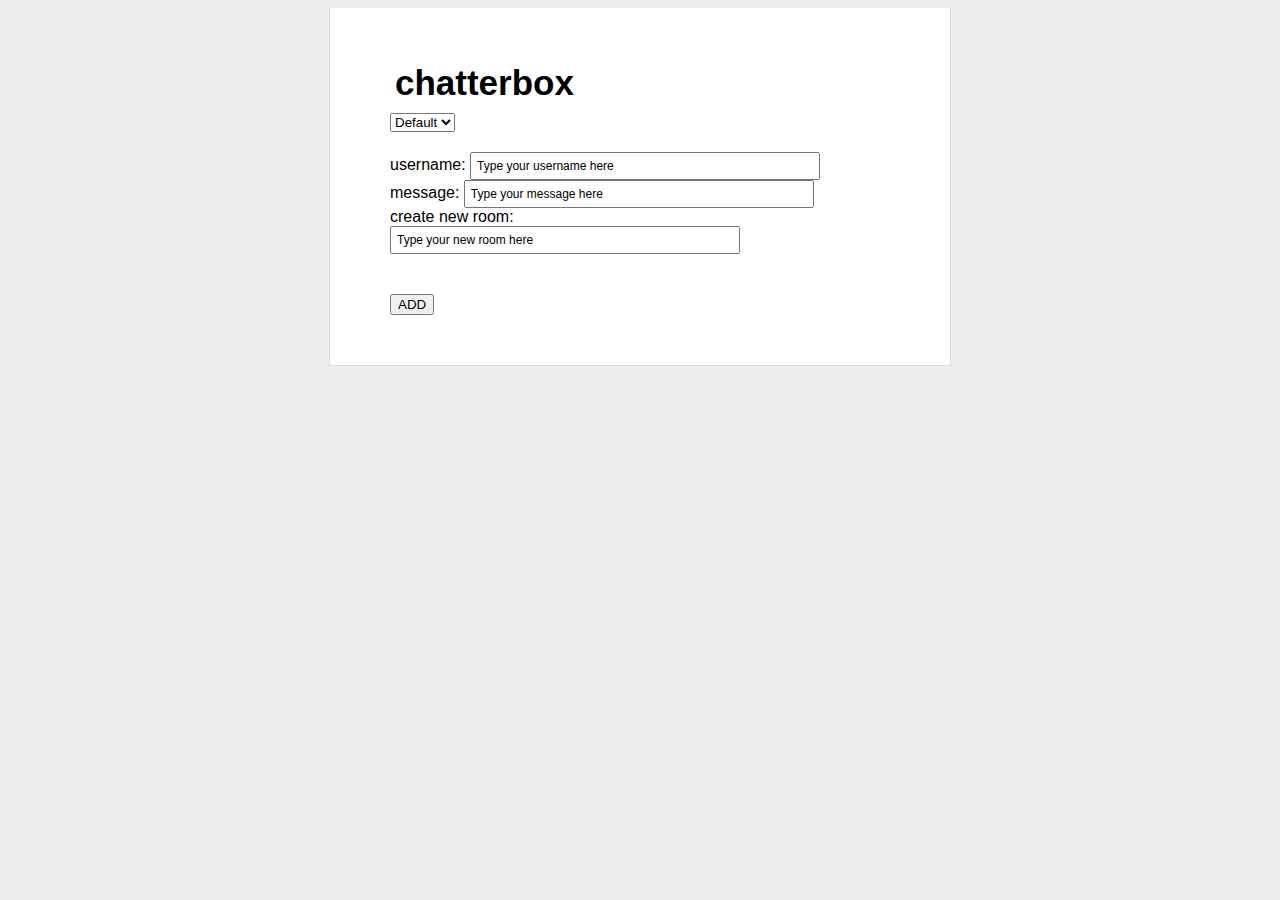
==== client/index.html @ 677b220f "implement everything except befriending people" ====
<!doctype html>
<html>
  <head>
    <meta charset="utf-8">
    <title>chatterbox</title>
    <link rel="stylesheet" href="styles/styles.css">

    <!-- dependencies -->
    <script src="bower_components/jquery/jquery.min.js"></script>
    <script src="bower_components/underscore/underscore.js"></script>
    <!-- your scripts -->
    <script src="env/config.js"></script>
    <script src="scripts/app.js"></script>
  </head>
  <body>
    <div id="main">
      <h1>chatterbox</h1>
      <select name="room" id="roomName">
        <option value="default">Default</option>
      </select>
      <form class="messages" method="post">
        username: <input type="text" name="username" value="Type your username here">
        message: <input type="text" name="message" value="Type your message here">
        create new room: <input type="text" name="room" value="Type your new room here">

      </form>
      <button>ADD</button>
      <div class="messageBoard"></div>
    </div>
  </body>
</html>
---- client/styles/styles.css ----
body {
    background: #eee;
    text-align: center;
    padding: 0 25px;
    font-family: arial, sans-serif;
}

#main {
    width: 500px;
    margin: auto;
    text-align: left;
    background: white;
    padding: 50px 60px;
    border: solid #ddd;
    border-width: 0 1px 1px 1px;
}

#main h1 {
    margin-top: 0;
    font-size: 35px;
    margin-bottom: 5px;
    padding: 5px;
}

#main h1 span {
    font-style:italic;
}

#main ul {
    padding-left: 20px;
}

#main .error {
    border: 1px solid red;
    background: #FDEFF0;
    padding: 20px;
}

#main .success {
    margin-top: 25px;
}

#main .success code {
    font-size: 12px;
    color: green;
    line-height: 13px;
}

form {
    padding: 20px;
    padding-left: 0;
    margin-bottom: 20px;
}

form input[type=text] {
    margin-right: 10px;
    width: 70%;
    font-size: 12px;
    padding: 5px;
}

.chat {
    padding: 5px;
    margin-bottom: 5px;
    background-color: #eee;
}

.chat .username {
    font-weight: 800;
}

.chat:hover {
    background-color: #ddd;
}

.spinner {
    float: right;
    height: 46px;
    margin-bottom: 5px;
}

.spinner img {
    padding: 10px;
}

.messageDiv {
    margin: 20px;
}
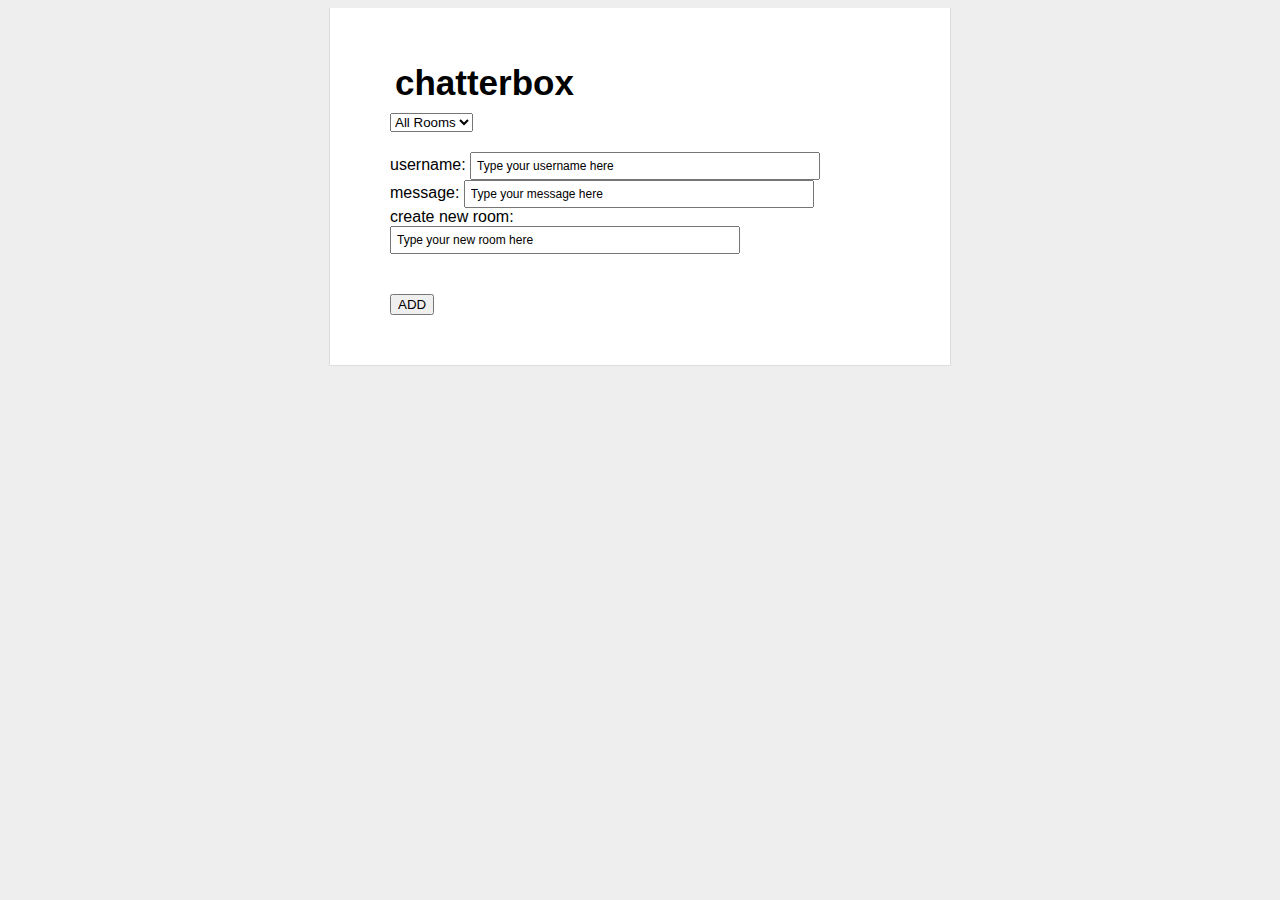
==== commit 3c9f7467: "Friending feature implemented.  Code refactor." ====
--- a/client/index.html
+++ b/client/index.html
@@ -10,13 +10,14 @@
     <script src="bower_components/underscore/underscore.js"></script>
     <!-- your scripts -->
     <script src="env/config.js"></script>
-    <script src="scripts/app.js"></script>
+    <script src="scripts/helpers.js"></script>
+    <!-- <script src="scripts/app.js"></script>-->
   </head>
   <body>
     <div id="main">
       <h1>chatterbox</h1>
       <select name="room" id="roomName">
-        <option value="default">Default</option>
+        <option value="default">All Rooms</option>
       </select>
       <form class="messages" method="post">
         username: <input type="text" name="username" value="Type your username here">
@@ -27,5 +28,30 @@
       <button>ADD</button>
       <div class="messageBoard"></div>
     </div>
+    <script>
+    $(document).ready(function(){
+      // ajax
+      ajaxGet(displayAllMessage);
+
+      //change chat room
+      $('select').change(function() {
+        var roomName = $("#roomName").val();
+        var url = "roomIndex.html?roomname=" + roomName;
+        window.location = url;
+      });
+
+      // post and get submited message
+      $('button').click(function() {submitMessage($("input[name=room]").val(),displayAllMessage)});
+
+      // befriend by clicking username
+      $('body').on('click', '.userDiv', function() {
+        if (!window.friends.hasOwnProperty($(this).text())) {
+          window.friends[$(this).text()] = $(this).text();
+          $(this).addClass("friends");
+          displayBoldedFriendMessage();
+        }
+      });
+    });
+    </script>
   </body>
 </html>
--- a/client/styles/styles.css
+++ b/client/styles/styles.css
@@ -86,3 +86,7 @@
 .messageDiv {
     margin: 20px;
 }
+.friends {
+    font-weight: bold;
+    background-color: blue;
+}
